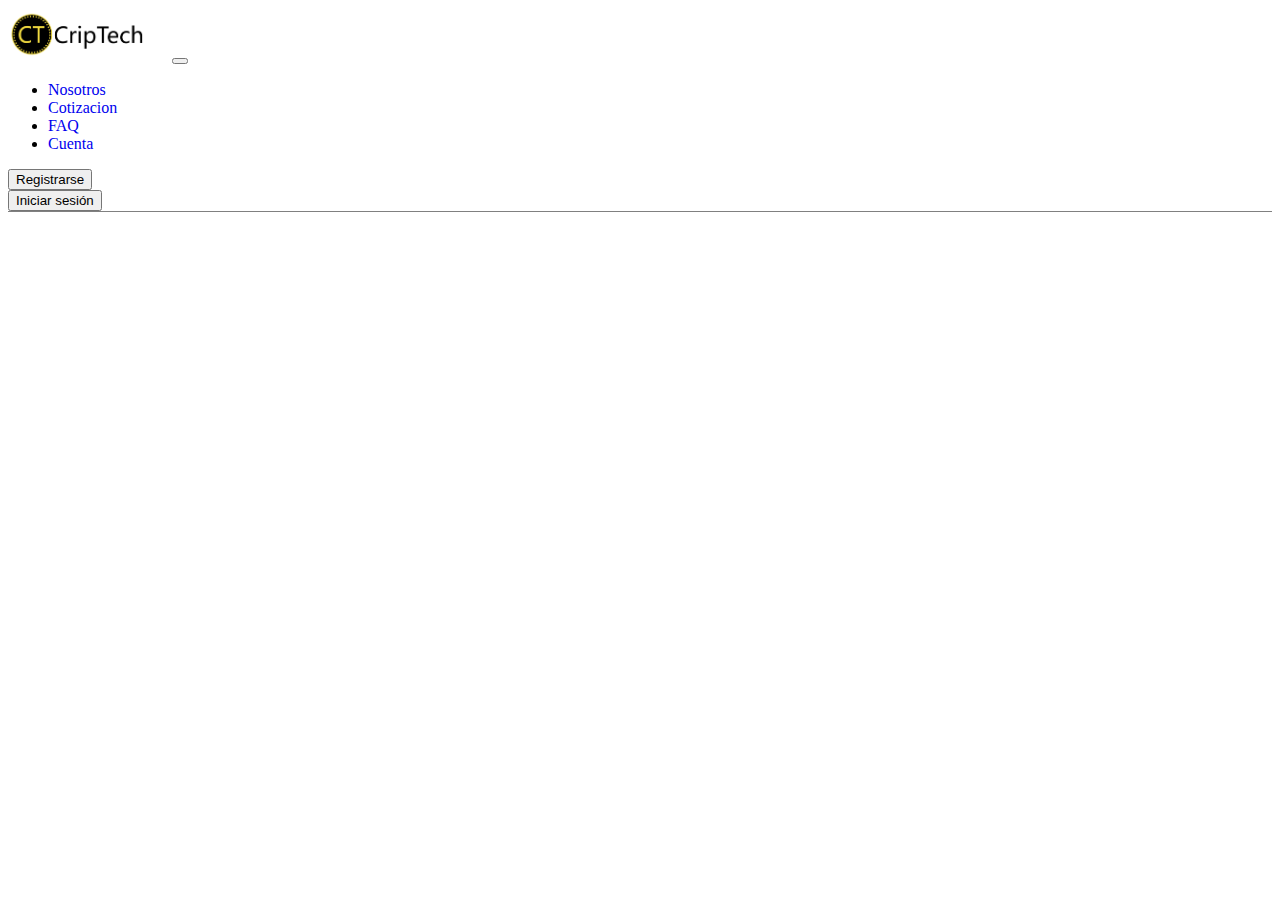
==== frontend/index.html @ c964b944 "se agrega redireccion en los botones del nav en las pantallas, faq, historial, index, login y regist" ====
<!DOCTYPE html>
<html lang="en">
<head>
    <meta charset="UTF-8">
    <meta http-equiv="X-UA-Compatible" content="IE=edge">
    <meta name="viewport" content="width=device-width, initial-scale=1.0">
    <!-- CSS only -->
    <link href="https://cdn.jsdelivr.net/npm/bootstrap@5.2.2/dist/css/bootstrap.min.css" rel="stylesheet" integrity="sha384-Zenh87qX5JnK2Jl0vWa8Ck2rdkQ2Bzep5IDxbcnCeuOxjzrPF/et3URy9Bv1WTRi" crossorigin="anonymous">
    <link rel="stylesheet" href="css/style.css">
    <!-- JavaScript Bundle with Popper -->
    <script src="https://cdn.jsdelivr.net/npm/bootstrap@5.2.2/dist/js/bootstrap.bundle.min.js" integrity="sha384-OERcA2EqjJCMA+/3y+gxIOqMEjwtxJY7qPCqsdltbNJuaOe923+mo//f6V8Qbsw3" crossorigin="anonymous"></script>
    <title>Criptech</title>
</head>
<body>

    <header>

        <nav class="navbar navbar-expand-xl navbar-light bg-light">
            <div class="container-fluid">
                <a class="navbar-brand" href="index.html">
                    <img class="navbar__logo" src="img/logo criptechV2.png" alt="">
                </a>
                <button class="navbar-toggler" type="button" data-bs-toggle="collapse" data-bs-target="#navbarBasic"
                    aria-controls="navbarBasic" aria-expanded="false" aria-label="Toggle navigation">
                    <span class="navbar-toggler-icon"></span>
                </button>
                <div class="collapse navbar-collapse" id="navbarBasic">
                    <ul class="navbar-nav me-auto mb-2 mb-xl-0">
                        <li class="nav-item">
                            <a class="nav-link active" aria-current="page" href="#">Nosotros</a>
                        </li>
                        <li class="nav-item">
                            <a class="nav-link" href="cotizacion.html">Cotizacion</a>
                        </li>
                        <li class="nav-item">
                            <a class="nav-link" href="faq.html">FAQ</a>
                        </li>
                        <li class="nav-item">
                            <a class="nav-link disabled" href="#" tabindex="-1" aria-disabled="true">Cuenta</a>
                        </li>
                    </ul>
                    <div class="d-flex">
                        <form action="registro.html">
                            <button class="mx-2 btn btn-outline-primary" type="submit">Registrarse</button>
                        </form>
                        <form action="login.html">
                            <button class="btn btn-primary" type="submit">Iniciar sesión</button>
                        </form>
                    </div>
                </div>
            </div>
        </nav>
        
    </header>

    <main>
        <!-- <div class="sobre-nosotros">
            <div class="sobre-nosotros__izquierda">
                <h1 class="sobre-nosotros__titulo">Lorem ipsum dolor sit amet consectetur adipisicing elit.</h1>
                <p class="sobre-nosotros__descripcion">Lorem ipsum dolor, sit amet consectetur adipisicing elit. Nulla, assumenda. Veniam necessitatibus laboriosam soluta quibusdam dolores velit corrupti architecto tempore alias eum esse cumque consectetur sunt exercitationem, illum error non!</p>
                <div class="sobre_nosotros__form">
                    <input type="text" name="" id="">
                    <button>empezar</button>
                </div>
            </div>
            <div class="sobre-nosotros__derecha">
                <img src="/img/img_telefono.png" alt="">
            </div>
        </div> -->
    </main>

</body>
</html>
---- frontend/css/style.css ----
a {
    text-decoration: none;
}

.navbar__logo{
    width: 10rem;
}
.navbar{
    border-bottom: 1px solid #808080;
    
}
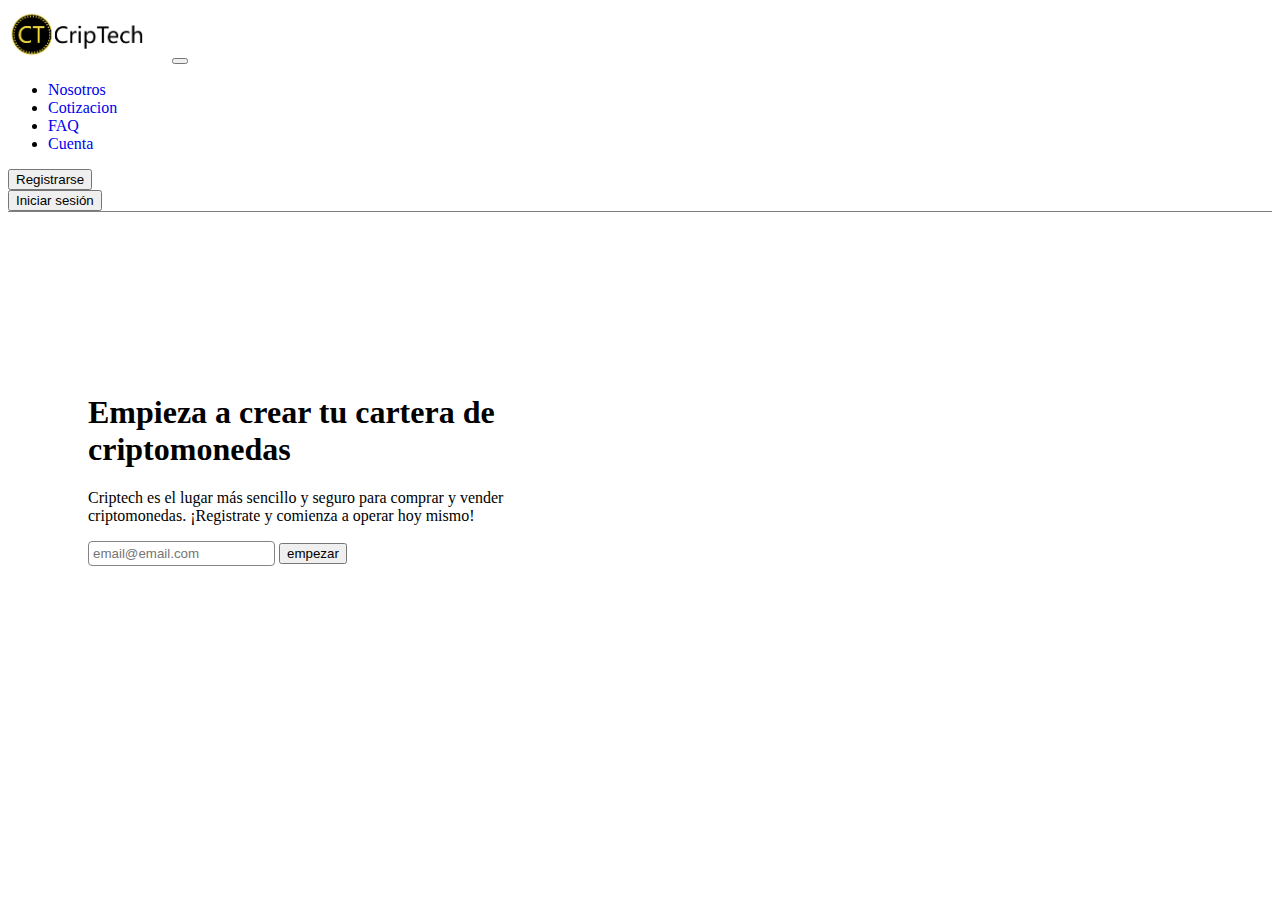
==== commit f29d38d1: "se agrega contenido en index.html y se agrega su style correspondiente" ====
--- a/frontend/index.html
+++ b/frontend/index.html
@@ -7,6 +7,7 @@
     <!-- CSS only -->
     <link href="https://cdn.jsdelivr.net/npm/bootstrap@5.2.2/dist/css/bootstrap.min.css" rel="stylesheet" integrity="sha384-Zenh87qX5JnK2Jl0vWa8Ck2rdkQ2Bzep5IDxbcnCeuOxjzrPF/et3URy9Bv1WTRi" crossorigin="anonymous">
     <link rel="stylesheet" href="css/style.css">
+    <link rel="stylesheet" href="css/style_index.css">
     <!-- JavaScript Bundle with Popper -->
     <script src="https://cdn.jsdelivr.net/npm/bootstrap@5.2.2/dist/js/bootstrap.bundle.min.js" integrity="sha384-OERcA2EqjJCMA+/3y+gxIOqMEjwtxJY7qPCqsdltbNJuaOe923+mo//f6V8Qbsw3" crossorigin="anonymous"></script>
     <title>Criptech</title>
@@ -54,19 +55,21 @@
     </header>
 
     <main>
-        <!-- <div class="sobre-nosotros">
+        <div class="sobre-nosotros">
             <div class="sobre-nosotros__izquierda">
-                <h1 class="sobre-nosotros__titulo">Lorem ipsum dolor sit amet consectetur adipisicing elit.</h1>
-                <p class="sobre-nosotros__descripcion">Lorem ipsum dolor, sit amet consectetur adipisicing elit. Nulla, assumenda. Veniam necessitatibus laboriosam soluta quibusdam dolores velit corrupti architecto tempore alias eum esse cumque consectetur sunt exercitationem, illum error non!</p>
-                <div class="sobre_nosotros__form">
-                    <input type="text" name="" id="">
-                    <button>empezar</button>
+                <h1 class="sobre-nosotros__titulo display-3">Empieza a crear tu cartera de criptomonedas</h1>
+                <p class="sobre-nosotros__descripcion my-5">Criptech es el lugar más sencillo y seguro para comprar y vender criptomonedas.
+                    ¡Registrate y comienza a operar hoy mismo!
+                    </p>
+                <div class="">
+                    <input class="sobre-nosotros__input" type="email" name="" id="" placeholder="email@email.com">
+                    <button class="btn btn-outline-primary">empezar</button>
                 </div>
             </div>
             <div class="sobre-nosotros__derecha">
                 <img src="/img/img_telefono.png" alt="">
             </div>
-        </div> -->
+        </div>
     </main>
 
 </body>
--- a/frontend/css/style_index.css
+++ b/frontend/css/style_index.css
@@ -0,0 +1,19 @@
+.sobre-nosotros{
+    display: flex;
+}
+.sobre-nosotros__izquierda{
+    width: 50vw;
+    margin: 10rem 5rem;
+}
+
+.sobre-nosotros__derecha{
+    width: 50vw;
+    margin: 0 5rem;
+}
+
+.sobre-nosotros__input{
+    padding: .25rem;
+    outline: none;
+    border: 1px solid #848484;
+    border-radius: 4px;
+}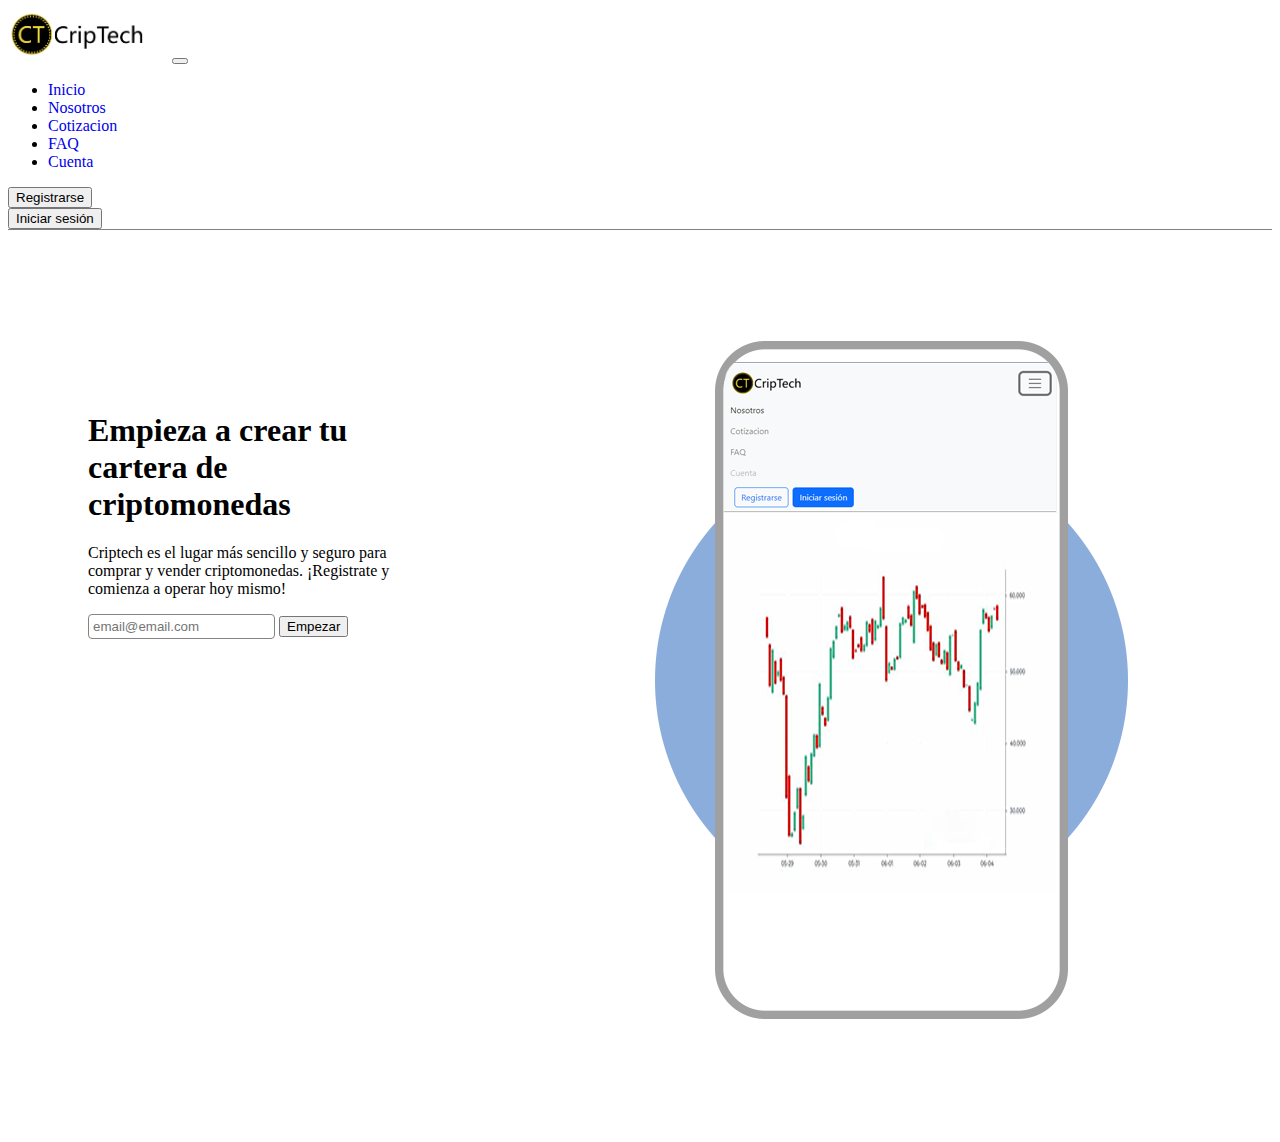
==== commit 00804467: "mejoras en links y agrego link Inicio" ====
--- a/frontend/index.html
+++ b/frontend/index.html
@@ -1,76 +1,136 @@
 <!DOCTYPE html>
 <html lang="en">
-<head>
-    <meta charset="UTF-8">
-    <meta http-equiv="X-UA-Compatible" content="IE=edge">
-    <meta name="viewport" content="width=device-width, initial-scale=1.0">
-    <!-- CSS only -->
-    <link href="https://cdn.jsdelivr.net/npm/bootstrap@5.2.2/dist/css/bootstrap.min.css" rel="stylesheet" integrity="sha384-Zenh87qX5JnK2Jl0vWa8Ck2rdkQ2Bzep5IDxbcnCeuOxjzrPF/et3URy9Bv1WTRi" crossorigin="anonymous">
-    <link rel="stylesheet" href="css/style.css">
-    <link rel="stylesheet" href="css/style_index.css">
-    <!-- JavaScript Bundle with Popper -->
-    <script src="https://cdn.jsdelivr.net/npm/bootstrap@5.2.2/dist/js/bootstrap.bundle.min.js" integrity="sha384-OERcA2EqjJCMA+/3y+gxIOqMEjwtxJY7qPCqsdltbNJuaOe923+mo//f6V8Qbsw3" crossorigin="anonymous"></script>
-    <title>Criptech</title>
-</head>
-<body>
-
-    <header>
-
-        <nav class="navbar navbar-expand-xl navbar-light bg-light">
-            <div class="container-fluid">
-                <a class="navbar-brand" href="index.html">
-                    <img class="navbar__logo" src="img/logo criptechV2.png" alt="">
-                </a>
-                <button class="navbar-toggler" type="button" data-bs-toggle="collapse" data-bs-target="#navbarBasic"
-                    aria-controls="navbarBasic" aria-expanded="false" aria-label="Toggle navigation">
-                    <span class="navbar-toggler-icon"></span>
-                </button>
-                <div class="collapse navbar-collapse" id="navbarBasic">
-                    <ul class="navbar-nav me-auto mb-2 mb-xl-0">
-                        <li class="nav-item">
-                            <a class="nav-link active" aria-current="page" href="#">Nosotros</a>
-                        </li>
-                        <li class="nav-item">
-                            <a class="nav-link" href="cotizacion.html">Cotizacion</a>
-                        </li>
-                        <li class="nav-item">
-                            <a class="nav-link" href="faq.html">FAQ</a>
-                        </li>
-                        <li class="nav-item">
-                            <a class="nav-link disabled" href="#" tabindex="-1" aria-disabled="true">Cuenta</a>
-                        </li>
-                    </ul>
-                    <div class="d-flex">
-                        <form action="registro.html">
-                            <button class="mx-2 btn btn-outline-primary" type="submit">Registrarse</button>
-                        </form>
-                        <form action="login.html">
-                            <button class="btn btn-primary" type="submit">Iniciar sesión</button>
-                        </form>
+    <head>
+        <meta charset="UTF-8" />
+        <meta http-equiv="X-UA-Compatible" content="IE=edge" />
+        <meta name="viewport" content="width=device-width, initial-scale=1.0" />
+        <!-- CSS only -->
+        <link
+            href="https://cdn.jsdelivr.net/npm/bootstrap@5.2.2/dist/css/bootstrap.min.css"
+            rel="stylesheet"
+            integrity="sha384-Zenh87qX5JnK2Jl0vWa8Ck2rdkQ2Bzep5IDxbcnCeuOxjzrPF/et3URy9Bv1WTRi"
+            crossorigin="anonymous"
+        />
+        <link rel="stylesheet" href="css/style.css" />
+        <link rel="stylesheet" href="css/style_index.css" />
+        <!-- JavaScript Bundle with Popper -->
+        <script
+            src="https://cdn.jsdelivr.net/npm/bootstrap@5.2.2/dist/js/bootstrap.bundle.min.js"
+            integrity="sha384-OERcA2EqjJCMA+/3y+gxIOqMEjwtxJY7qPCqsdltbNJuaOe923+mo//f6V8Qbsw3"
+            crossorigin="anonymous"
+        ></script>
+        <title>Criptech | Inicio</title>
+    </head>
+    <body>
+        <header>
+            <nav class="navbar navbar-expand-xl navbar-light bg-light">
+                <div class="container-fluid">
+                    <a class="navbar-brand" href="index.html">
+                        <img
+                            class="navbar__logo"
+                            src="img/logo criptechV2.png"
+                            alt=""
+                        />
+                    </a>
+                    <button
+                        class="navbar-toggler"
+                        type="button"
+                        data-bs-toggle="collapse"
+                        data-bs-target="#navbarBasic"
+                        aria-controls="navbarBasic"
+                        aria-expanded="false"
+                        aria-label="Toggle navigation"
+                    >
+                        <span class="navbar-toggler-icon"></span>
+                    </button>
+                    <div class="collapse navbar-collapse" id="navbarBasic">
+                        <ul class="navbar-nav me-auto mb-2 mb-xl-0">
+                            <li class="nav-item">
+                                <a
+                                    class="nav-link active"
+                                    aria-current="page"
+                                    href="index.html"
+                                    >Inicio</a
+                                >
+                            </li>
+                            <li class="nav-item">
+                                <a
+                                    class="nav-link active"
+                                    aria-current="page"
+                                    href="#"
+                                    >Nosotros</a
+                                >
+                            </li>
+                            <li class="nav-item">
+                                <a
+                                    class="nav-link active"
+                                    href="cotizacion.html"
+                                    >Cotizacion</a
+                                >
+                            </li>
+                            <li class="nav-item">
+                                <a
+                                    class="nav-link active"
+                                    href="cotizacion.html"
+                                    >FAQ</a
+                                >
+                            </li>
+                            <li class="nav-item">
+                                <a
+                                    class="nav-link disabled"
+                                    href="#"
+                                    tabindex="-1"
+                                    aria-disabled="true"
+                                    >Cuenta</a
+                                >
+                            </li>
+                        </ul>
+                        <div class="d-flex">
+                            <form action="registro.html">
+                                <button
+                                    class="mx-2 btn btn-outline-primary"
+                                    type="submit"
+                                >
+                                    Registrarse
+                                </button>
+                            </form>
+                            <form action="login.html">
+                                <button class="btn btn-primary" type="submit">
+                                    Iniciar sesión
+                                </button>
+                            </form>
+                        </div>
                     </div>
                 </div>
-            </div>
-        </nav>
-        
-    </header>
+            </nav>
+        </header>
 
-    <main>
-        <div class="sobre-nosotros">
-            <div class="sobre-nosotros__izquierda">
-                <h1 class="sobre-nosotros__titulo display-3">Empieza a crear tu cartera de criptomonedas</h1>
-                <p class="sobre-nosotros__descripcion my-5">Criptech es el lugar más sencillo y seguro para comprar y vender criptomonedas.
-                    ¡Registrate y comienza a operar hoy mismo!
+        <main>
+            <div class="sobre-nosotros">
+                <div class="sobre-nosotros__izquierda">
+                    <h1 class="sobre-nosotros__titulo display-3">
+                        Empieza a crear tu cartera de criptomonedas
+                    </h1>
+                    <p class="sobre-nosotros__descripcion my-5">
+                        Criptech es el lugar más sencillo y seguro para comprar
+                        y vender criptomonedas. ¡Registrate y comienza a operar
+                        hoy mismo!
                     </p>
-                <div class="">
-                    <input class="sobre-nosotros__input" type="email" name="" id="" placeholder="email@email.com">
-                    <button class="btn btn-outline-primary">empezar</button>
+                    <div class="">
+                        <input
+                            class="sobre-nosotros__input"
+                            type="email"
+                            name=""
+                            id=""
+                            placeholder="email@email.com"
+                        />
+                        <button class="btn btn-outline-primary">Empezar</button>
+                    </div>
+                </div>
+                <div class="sobre-nosotros__derecha">
+                    <img src="./img/img_telefono.png" alt="wallet" />
                 </div>
             </div>
-            <div class="sobre-nosotros__derecha">
-                <img src="/img/img_telefono.png" alt="">
-            </div>
-        </div>
-    </main>
-
-</body>
-</html>+        </main>
+    </body>
+</html>
--- a/frontend/css/style.css
+++ b/frontend/css/style.css
@@ -6,7 +6,13 @@
 .navbar__logo{
     width: 10rem;
 }
+
 .navbar{
     border-bottom: 1px solid #808080;
     
 }
+
+.tituloLogin {
+    margin-top: 20px;
+    text-align: center;
+}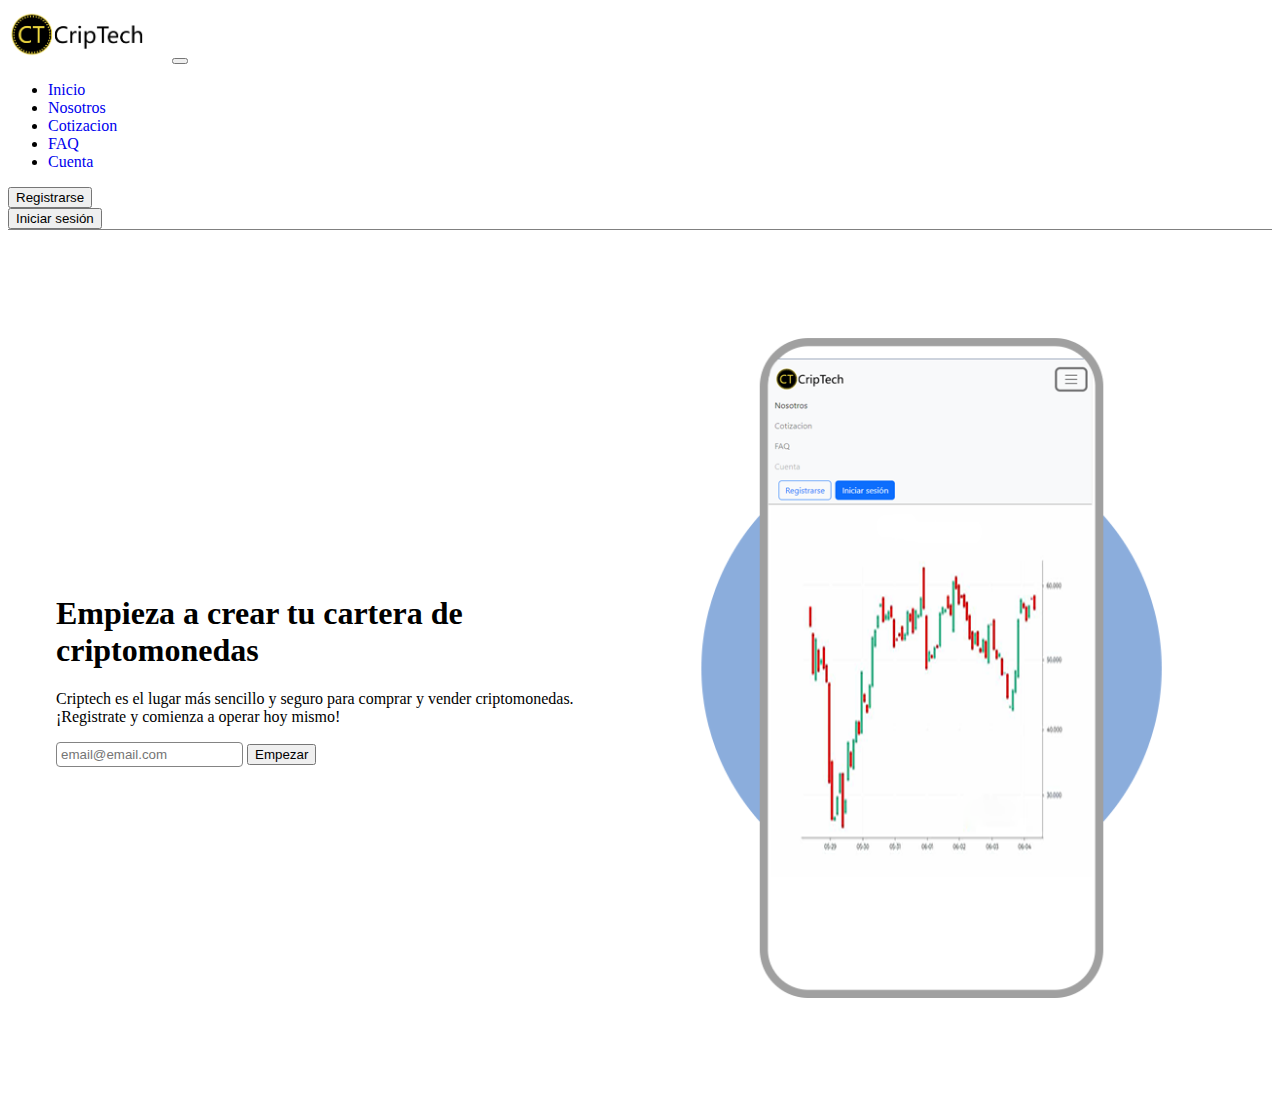
==== commit 836bf1c1: "mejoras estilos" ====
--- a/frontend/index.html
+++ b/frontend/index.html
@@ -19,6 +19,12 @@
             integrity="sha384-OERcA2EqjJCMA+/3y+gxIOqMEjwtxJY7qPCqsdltbNJuaOe923+mo//f6V8Qbsw3"
             crossorigin="anonymous"
         ></script>
+        <!-- Favicon -->
+        <link
+            rel="icon"
+            href="img/favicon.ico"
+            type="image/vnd.microsoft.icon"
+        />
         <title>Criptech | Inicio</title>
     </head>
     <body>
@@ -69,9 +75,7 @@
                                 >
                             </li>
                             <li class="nav-item">
-                                <a
-                                    class="nav-link active"
-                                    href="cotizacion.html"
+                                <a class="nav-link active" href="faq.html"
                                     >FAQ</a
                                 >
                             </li>
@@ -108,7 +112,7 @@
         <main>
             <div class="sobre-nosotros">
                 <div class="sobre-nosotros__izquierda">
-                    <h1 class="sobre-nosotros__titulo display-3">
+                    <h1 class="sobre-nosotros__titulo display-2">
                         Empieza a crear tu cartera de criptomonedas
                     </h1>
                     <p class="sobre-nosotros__descripcion my-5">
@@ -116,7 +120,7 @@
                         y vender criptomonedas. ¡Registrate y comienza a operar
                         hoy mismo!
                     </p>
-                    <div class="">
+                    <div>
                         <input
                             class="sobre-nosotros__input"
                             type="email"
--- a/frontend/css/style_index.css
+++ b/frontend/css/style_index.css
@@ -1,14 +1,20 @@
 .sobre-nosotros{
     display: flex;
+    justify-content: center;
+    align-items: center;
+    flex-wrap: wrap;
+    margin: 0rem 3rem;
 }
 .sobre-nosotros__izquierda{
-    width: 50vw;
-    margin: 10rem 5rem;
+    width: 50%;
 }
 
 .sobre-nosotros__derecha{
-    width: 50vw;
-    margin: 0 5rem;
+    width: 50%;
+}
+
+.sobre-nosotros__derecha > img {
+    width: 100%;
 }
 
 .sobre-nosotros__input{
@@ -16,4 +22,10 @@
     outline: none;
     border: 1px solid #848484;
     border-radius: 4px;
+}
+
+@media (max-width: 650px) {
+    .sobre-nosotros{
+        flex-direction: column;
+    }
 }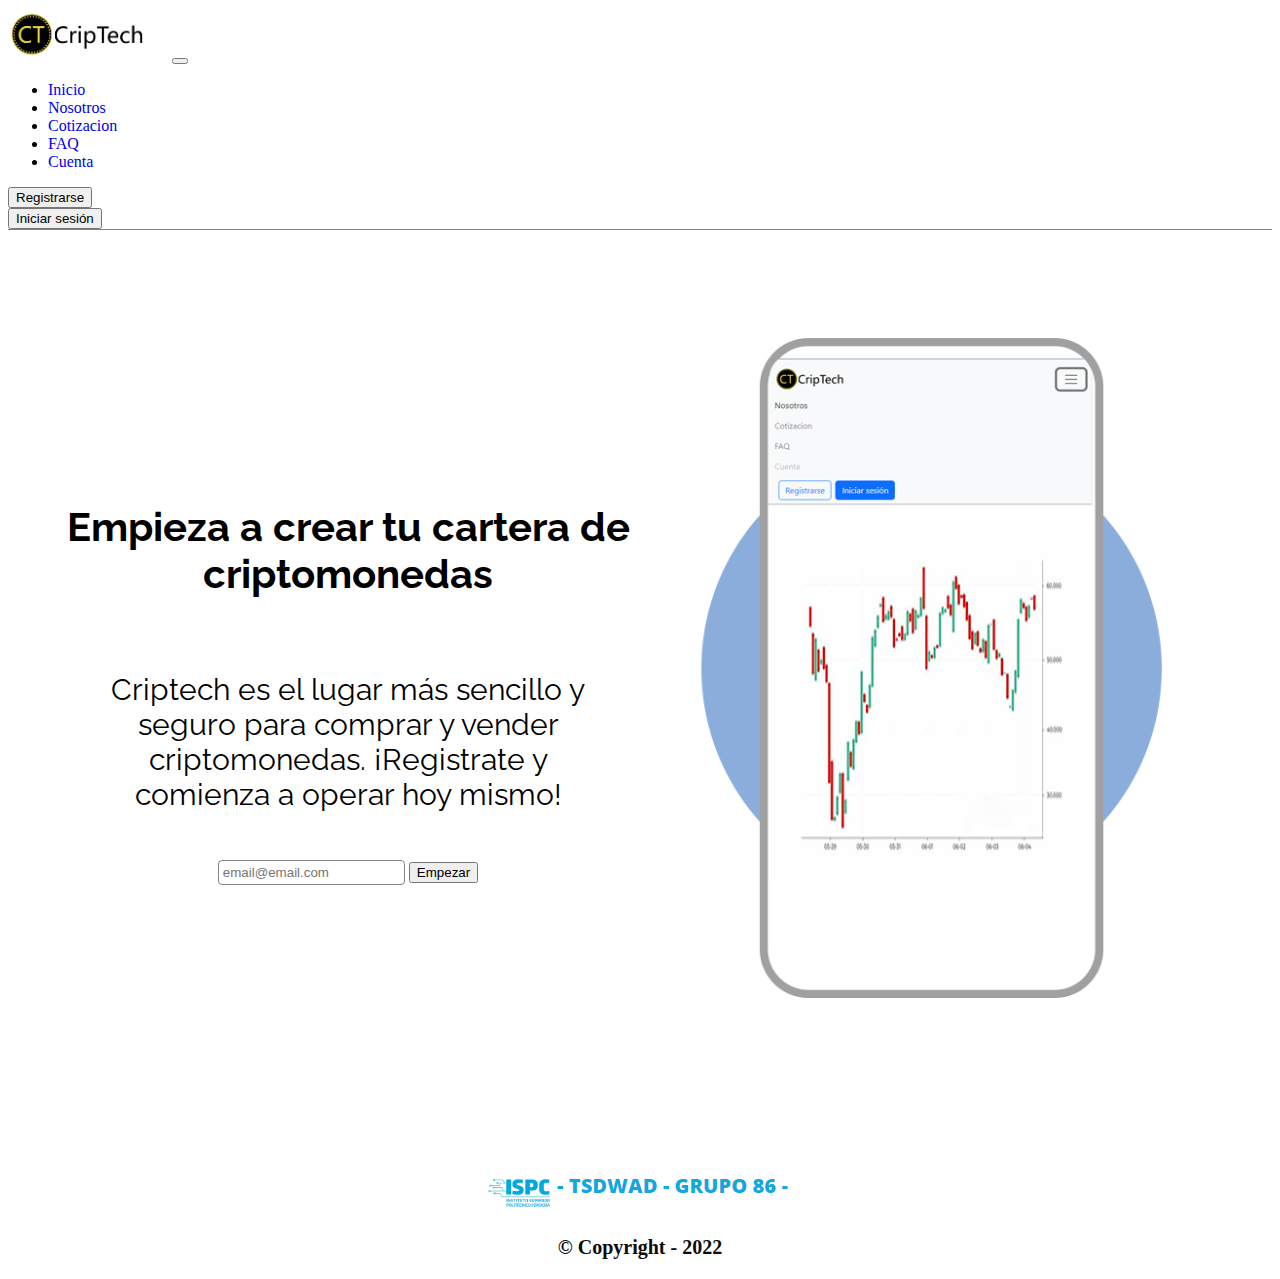
==== commit 0f0ec181: "mejoras html y css" ====
--- a/frontend/index.html
+++ b/frontend/index.html
@@ -4,6 +4,9 @@
         <meta charset="UTF-8" />
         <meta http-equiv="X-UA-Compatible" content="IE=edge" />
         <meta name="viewport" content="width=device-width, initial-scale=1.0" />
+        <link rel="preconnect" href="https://fonts.googleapis.com">
+        <link rel="preconnect" href="https://fonts.gstatic.com" crossorigin>
+        <link href="https://fonts.googleapis.com/css2?family=Inter&family=Lora:ital,wght@1,700&family=Raleway&display=swap" rel="stylesheet">
         <!-- CSS only -->
         <link
             href="https://cdn.jsdelivr.net/npm/bootstrap@5.2.2/dist/css/bootstrap.min.css"
@@ -13,6 +16,7 @@
         />
         <link rel="stylesheet" href="css/style.css" />
         <link rel="stylesheet" href="css/style_index.css" />
+        <link rel="stylesheet" href="css/style_nosotros.css"/>
         <!-- JavaScript Bundle with Popper -->
         <script
             src="https://cdn.jsdelivr.net/npm/bootstrap@5.2.2/dist/js/bootstrap.bundle.min.js"
@@ -63,7 +67,7 @@
                                 <a
                                     class="nav-link active"
                                     aria-current="page"
-                                    href="#"
+                                    href="nosotros.html"
                                     >Nosotros</a
                                 >
                             </li>
@@ -136,5 +140,9 @@
                 </div>
             </div>
         </main>
+        <footer class="pie-de-pagina">
+            <img src="./img/imagen de footer.PNG" />
+            <p class="copyright">&copy Copyright - 2022</p>
+        </footer>
     </body>
 </html>
--- a/frontend/css/style.css
+++ b/frontend/css/style.css
@@ -12,7 +12,13 @@
     
 }
 
-.tituloLogin {
-    margin-top: 20px;
+.pie-de-pagina {
     text-align: center;
-}+    margin-top: 60px;
+}
+
+.copyright {
+    color: #0d0b0b;
+    font-size: 20px;
+    font-weight: bold;
+}
--- a/frontend/css/style_index.css
+++ b/frontend/css/style_index.css
@@ -7,6 +7,9 @@
 }
 .sobre-nosotros__izquierda{
     width: 50%;
+    display: flex;
+    flex-direction: column;
+    align-items: center;
 }
 
 .sobre-nosotros__derecha{
@@ -24,8 +27,15 @@
     border-radius: 4px;
 }
 
-@media (max-width: 650px) {
+@media (max-width: 700px) {
     .sobre-nosotros{
         flex-direction: column;
     }
+    .sobre-nosotros__izquierda{
+        width: 100%;
+    }
+    
+    .sobre-nosotros__derecha{
+        width: 100%;
+    }
 }--- a/frontend/css/style_nosotros.css
+++ b/frontend/css/style_nosotros.css
@@ -0,0 +1,73 @@
+.navbar__logo {
+    width: 10rem;
+}
+
+.navbar {
+    border-bottom: 1px solid #808080;
+    padding: 0rem;
+}
+
+.sobre-nosotros__titulo {
+    font-family: "Inter", sans-serif;
+    font-family: "Lora", serif;
+    font-family: "Raleway", sans-serif;
+    font-size: 40px;
+    text-align: center;
+    font-weight: bolder;
+    margin-top: 3rem;
+}
+
+.sobre-nosotros__descripcion {
+    font-family: "Inter", sans-serif;
+    font-family: "Lora", serif;
+    font-family: "Raleway", sans-serif;
+    font-size: 30px;
+    text-align: center;
+    margin: 3rem;
+}
+
+.info {
+    padding: 5rem 0;
+    width: 90%;
+    margin: 0 auto;
+    display: flex;
+    align-items: center;
+    justify-content: space-between;
+}
+
+.operaciones {
+    display: inline-block;
+    vertical-align: top;
+    font-family: "Inter", sans-serif;
+    font-family: "Lora", serif;
+    font-family: "Raleway", sans-serif;
+    font-size: 25px;
+    font-weight: bolder;
+}
+
+.items {
+    line-height: 2.5;
+}
+
+.img-op {
+    width: 65%;
+    transition: 400ms;
+    box-shadow: 10px 10px 30px 6px #00000097;
+}
+
+.img-op:hover {
+    opacity: 0.7;
+}
+
+.sobre_nosotros__form {
+    margin-left: 100px;
+}
+
+@media (max-width: 900px) {
+    .info {
+        flex-direction: column;
+    }
+    .img-op {
+        width: 100%;
+    }
+}
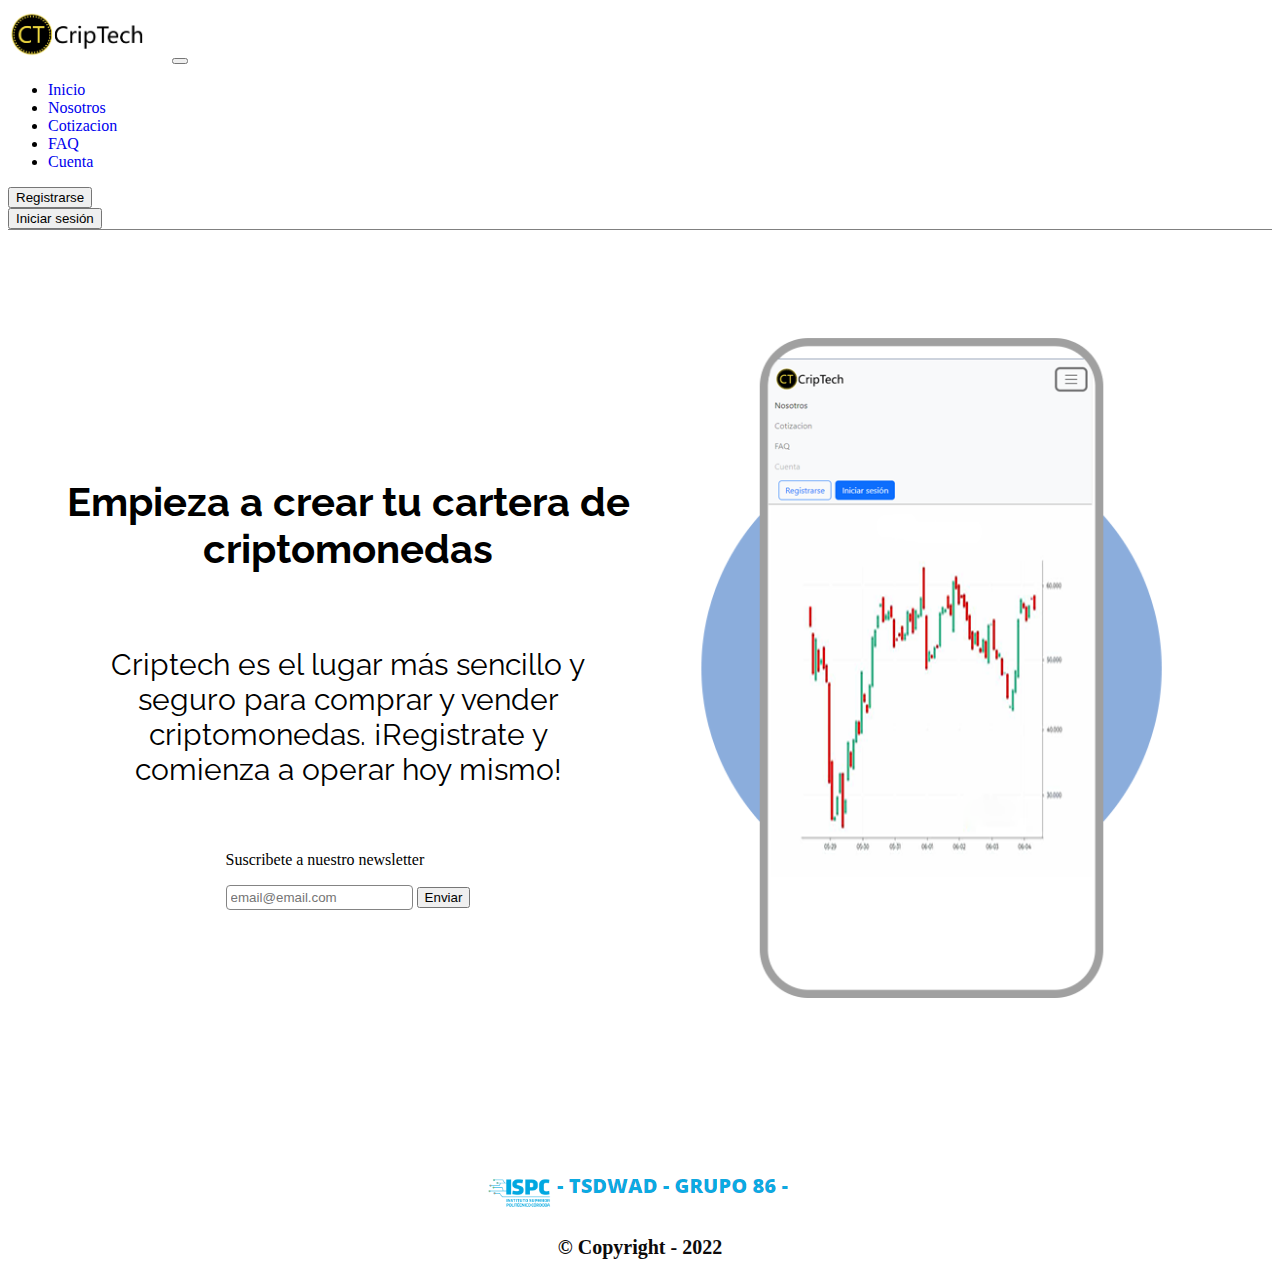
==== commit 7a50f777: "Suscripcion a newsletter" ====
--- a/frontend/index.html
+++ b/frontend/index.html
@@ -15,8 +15,6 @@
             crossorigin="anonymous"
         />
         <link rel="stylesheet" href="css/style.css" />
-        <link rel="stylesheet" href="css/style_index.css" />
-        <link rel="stylesheet" href="css/style_nosotros.css"/>
         <!-- JavaScript Bundle with Popper -->
         <script
             src="https://cdn.jsdelivr.net/npm/bootstrap@5.2.2/dist/js/bootstrap.bundle.min.js"
@@ -125,6 +123,7 @@
                         hoy mismo!
                     </p>
                     <div>
+                        <p>Suscribete a nuestro newsletter</p>
                         <input
                             class="sobre-nosotros__input"
                             type="email"
@@ -132,7 +131,7 @@
                             id=""
                             placeholder="email@email.com"
                         />
-                        <button class="btn btn-outline-primary">Empezar</button>
+                        <button class="btn btn-outline-primary">Enviar</button>
                     </div>
                 </div>
                 <div class="sobre-nosotros__derecha">
@@ -141,7 +140,7 @@
             </div>
         </main>
         <footer class="pie-de-pagina">
-            <img src="./img/imagen de footer.PNG" />
+            <img src="./img/img_footer.png" alt="ispc" title="Instituto Superior Politecnico de Córdoba" />
             <p class="copyright">&copy Copyright - 2022</p>
         </footer>
     </body>
--- a/frontend/css/style.css
+++ b/frontend/css/style.css
@@ -1,4 +1,5 @@
-
+/*Estilos nav principal*/
+/*-----------------------------------------------------------------------------------------------------------*/
 a {
     text-decoration: none;
 }
@@ -11,7 +12,8 @@
     border-bottom: 1px solid #808080;
     
 }
-
+/*estilos footer*/
+/*-----------------------------------------------------------------------------------------------------------*/
 .pie-de-pagina {
     text-align: center;
     margin-top: 60px;
@@ -22,3 +24,144 @@
     font-size: 20px;
     font-weight: bold;
 }
+
+/*Estilos Registro*/
+/*-----------------------------------------------------------------------------------------------------------*/
+.tituloRegistro{
+    text-align: center;
+    padding: 5rem;
+}
+
+/*Estilos nosotros*/
+/*-----------------------------------------------------------------------------------------------------------*/
+.sobre-nosotros__titulo {
+    font-family: "Inter", sans-serif;
+    font-family: "Lora", serif;
+    font-family: "Raleway", sans-serif;
+    font-size: 40px;
+    text-align: center;
+    font-weight: bolder;
+    margin-top: 3rem;
+}
+
+.sobre-nosotros__descripcion {
+    font-family: "Inter", sans-serif;
+    font-family: "Lora", serif;
+    font-family: "Raleway", sans-serif;
+    font-size: 30px;
+    text-align: center;
+    margin: 3rem;
+}
+
+.info {
+    padding: 5rem 0;
+    width: 90%;
+    margin: 0 auto;
+    display: flex;
+    align-items: center;
+    justify-content: space-between;
+}
+
+.operaciones {
+    display: inline-block;
+    vertical-align: top;
+    font-family: "Inter", sans-serif;
+    font-family: "Lora", serif;
+    font-family: "Raleway", sans-serif;
+    font-size: 25px;
+    font-weight: bolder;
+}
+
+.items {
+    line-height: 2.5;
+}
+
+.img-op {
+    transition: 400ms;
+    box-shadow: 10px 10px 30px 6px #00000097;
+}
+
+.img-op:hover {
+    opacity: 0.7;
+}
+
+.sobre_nosotros__form {
+    margin-left: 100px;
+}
+
+@media (max-width: 900px) {
+    .info {
+        flex-direction: column;
+    }
+    .img-op {
+        width: 100%;
+    }
+}
+
+/*Estilos login*/
+/*-----------------------------------------------------------------------------------------------------------*/
+.botonIniciarSesion{
+    width: 20vw;
+}
+
+.tituloLogin {
+    margin: 80px 0;
+    text-align: center;
+}
+
+/*Estilos index*/
+/*-----------------------------------------------------------------------------------------------------------*/
+.sobre-nosotros{
+    display: flex;
+    justify-content: center;
+    align-items: center;
+    flex-wrap: wrap;
+    margin: 0rem 3rem;
+}
+.sobre-nosotros__izquierda{
+    width: 50%;
+    display: flex;
+    flex-direction: column;
+    align-items: center;
+}
+
+.sobre-nosotros__derecha{
+    width: 50%;
+}
+
+.sobre-nosotros__derecha > img {
+    width: 100%;
+}
+
+.sobre-nosotros__input{
+    padding: .25rem;
+    outline: none;
+    border: 1px solid #848484;
+    border-radius: 4px;
+}
+
+@media (max-width: 700px) {
+    .sobre-nosotros{
+        flex-direction: column;
+    }
+    .sobre-nosotros__izquierda{
+        width: 100%;
+    }
+    
+    .sobre-nosotros__derecha{
+        width: 100%;
+    }
+}
+
+/*Estilos faq*/
+/*-----------------------------------------------------------------------------------------------------------*/
+.encabezadoFaq{
+    text-align: center;
+}
+
+/*Estilos cotización*/
+/*-----------------------------------------------------------------------------------------------------------*/
+.tituloCotizacion{
+    text-align: center;
+    padding: 5rem;
+}